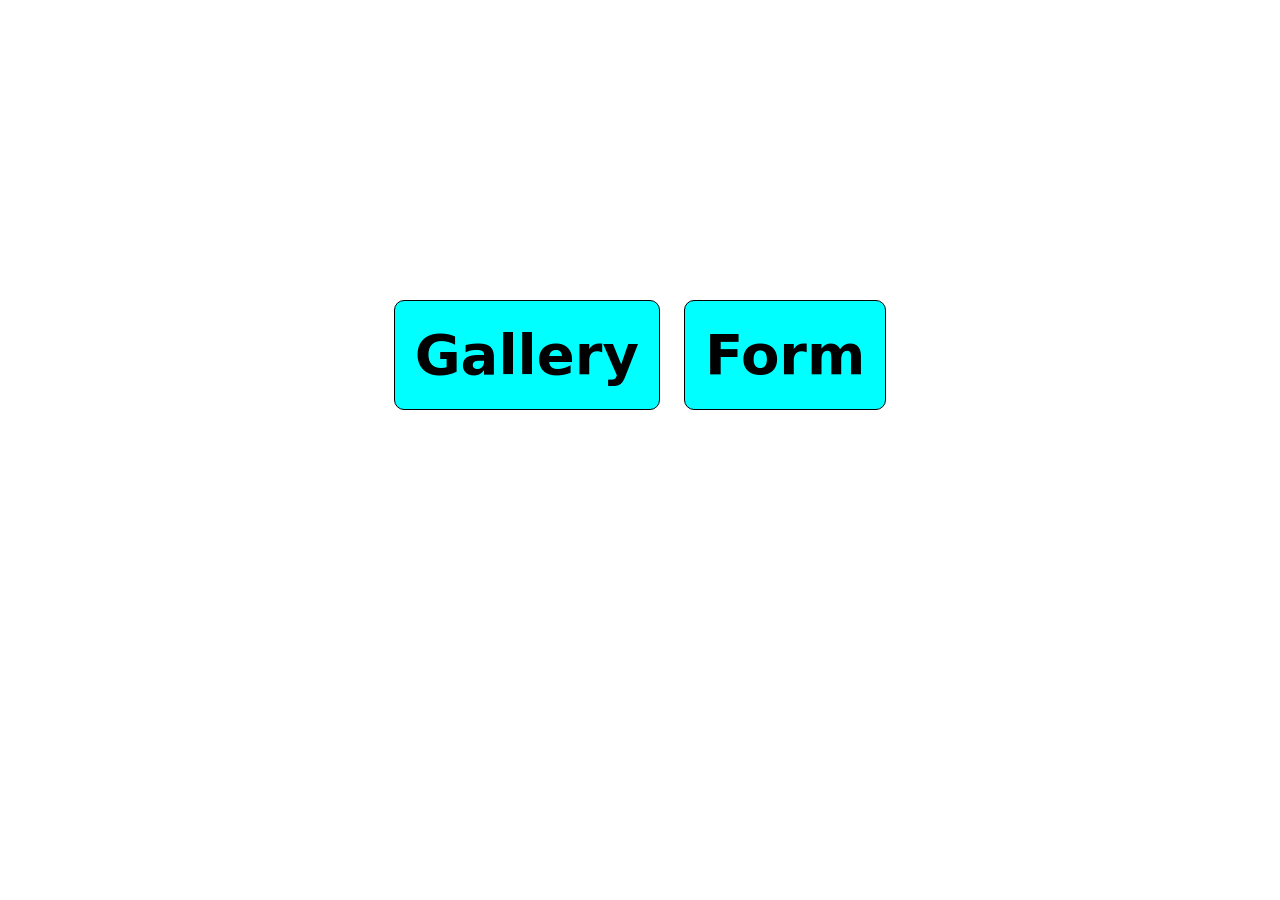
==== src/index.html @ c24974bf "Initial commit" ====
<!doctype html>
<html lang="en">
  <head>
    <meta charset="UTF-8" />
    <link rel="icon" type="image/svg+xml" href="/favicon.svg" />
    <meta name="viewport" content="width=device-width, initial-scale=1.0" />
    <title>Vanilla App Template</title>
    <link rel="stylesheet" href="./css/first-page.css" />
    <link rel="stylesheet" href="./css/styles-imports.css" />
  </head>
  <body>
    <main>
      <div class="page-section">
        <ul class="ul-1">
          <li class="main-list">
            <a class="nav-link" href="./1-gallery.html">Gallery</a>
          </li>
        </ul>
        <ul class="ul-2">
          <li class="main-list">
            <a class="nav-link" href="./2-form.html">Form</a>
          </li>
        </ul>
      </div>
    </main>
  </body>
</html>
---- src/css/first-page.css ----
body {
  margin: 0;
}
main {
}
.page-section {
  display: flex;
  flex-direction: row;
  justify-content: center;
  align-items: center;

  gap: 24px;
  margin-top: 300px;
}
.ul-1,
.ul-2 {
  display: flex;
  flex-direction: row;
}

.main-list {
  padding: 12px 20px;
  border: 1px solid;
  border-radius: 10px;

  background-color: aqua;
  color: #000000;
}
.nav-link {
  font-size: 56px;
  line-height: 1.5;
  font-weight: 700;
}
---- src/css/styles-imports.css ----
/**
  |============================
  | include css partials with
  | default @import url()
  |============================
*/
/* Common styles */
@import url('./reset.css');
@import url('./base.css');
@import url('./container.css');
/* Sections style */
@import url('./first-page.css');
@import url('./form.css');
@import url('./gallery.css');
@import url('./back-link.css');
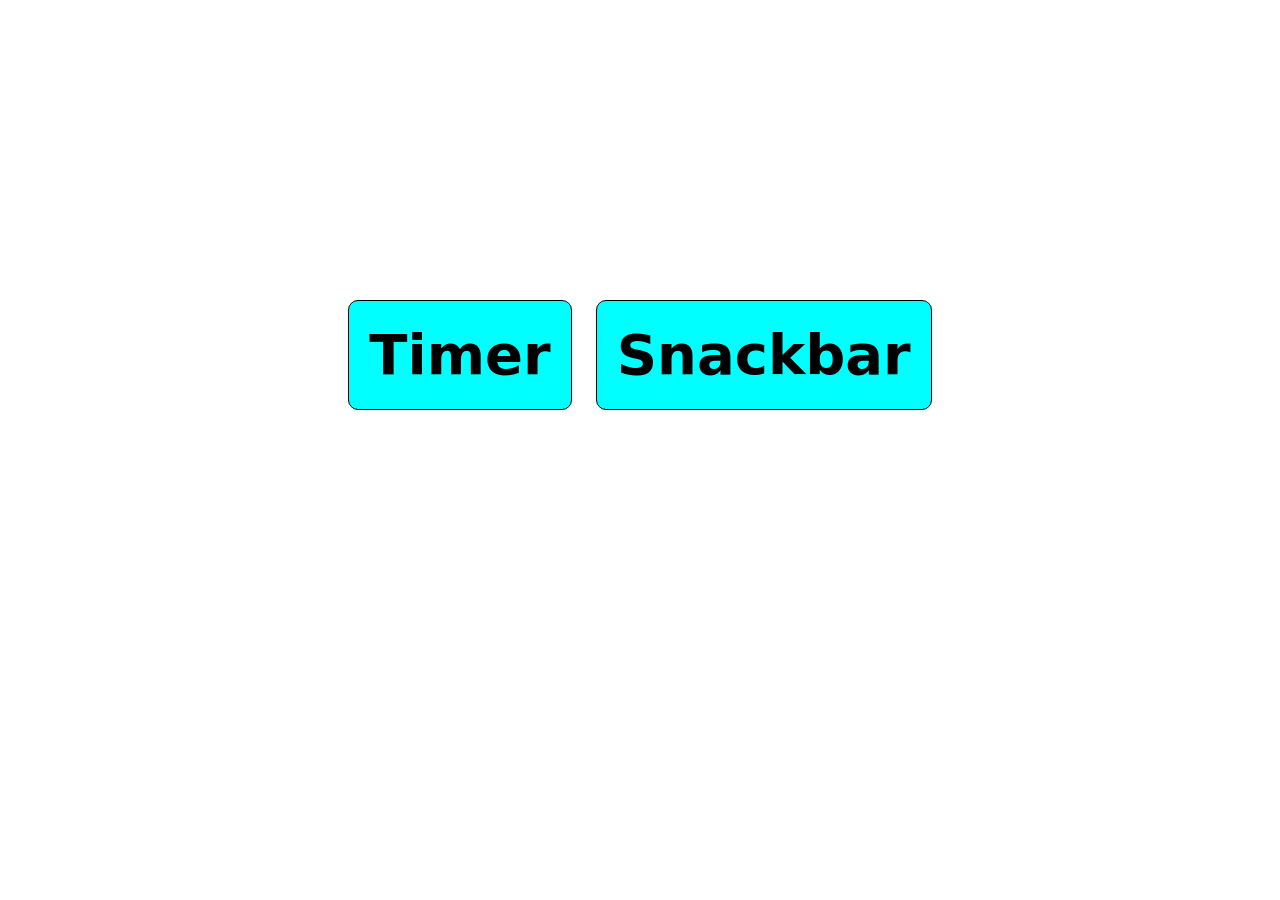
==== commit 5508a831: "firtst commit" ====
--- a/src/index.html
+++ b/src/index.html
@@ -13,12 +13,12 @@
       <div class="page-section">
         <ul class="ul-1">
           <li class="main-list">
-            <a class="nav-link" href="./1-gallery.html">Gallery</a>
+            <a class="nav-link" href="./1-timer.html">Timer</a>
           </li>
         </ul>
         <ul class="ul-2">
           <li class="main-list">
-            <a class="nav-link" href="./2-form.html">Form</a>
+            <a class="nav-link" href="./2-snackbar.html">Snackbar</a>
           </li>
         </ul>
       </div>
--- a/src/css/styles-imports.css
+++ b/src/css/styles-imports.css
@@ -10,6 +10,6 @@
 @import url('./container.css');
 /* Sections style */
 @import url('./first-page.css');
-@import url('./form.css');
-@import url('./gallery.css');
+@import url('./snackbar.css');
+@import url('./timer.css');
 @import url('./back-link.css');
